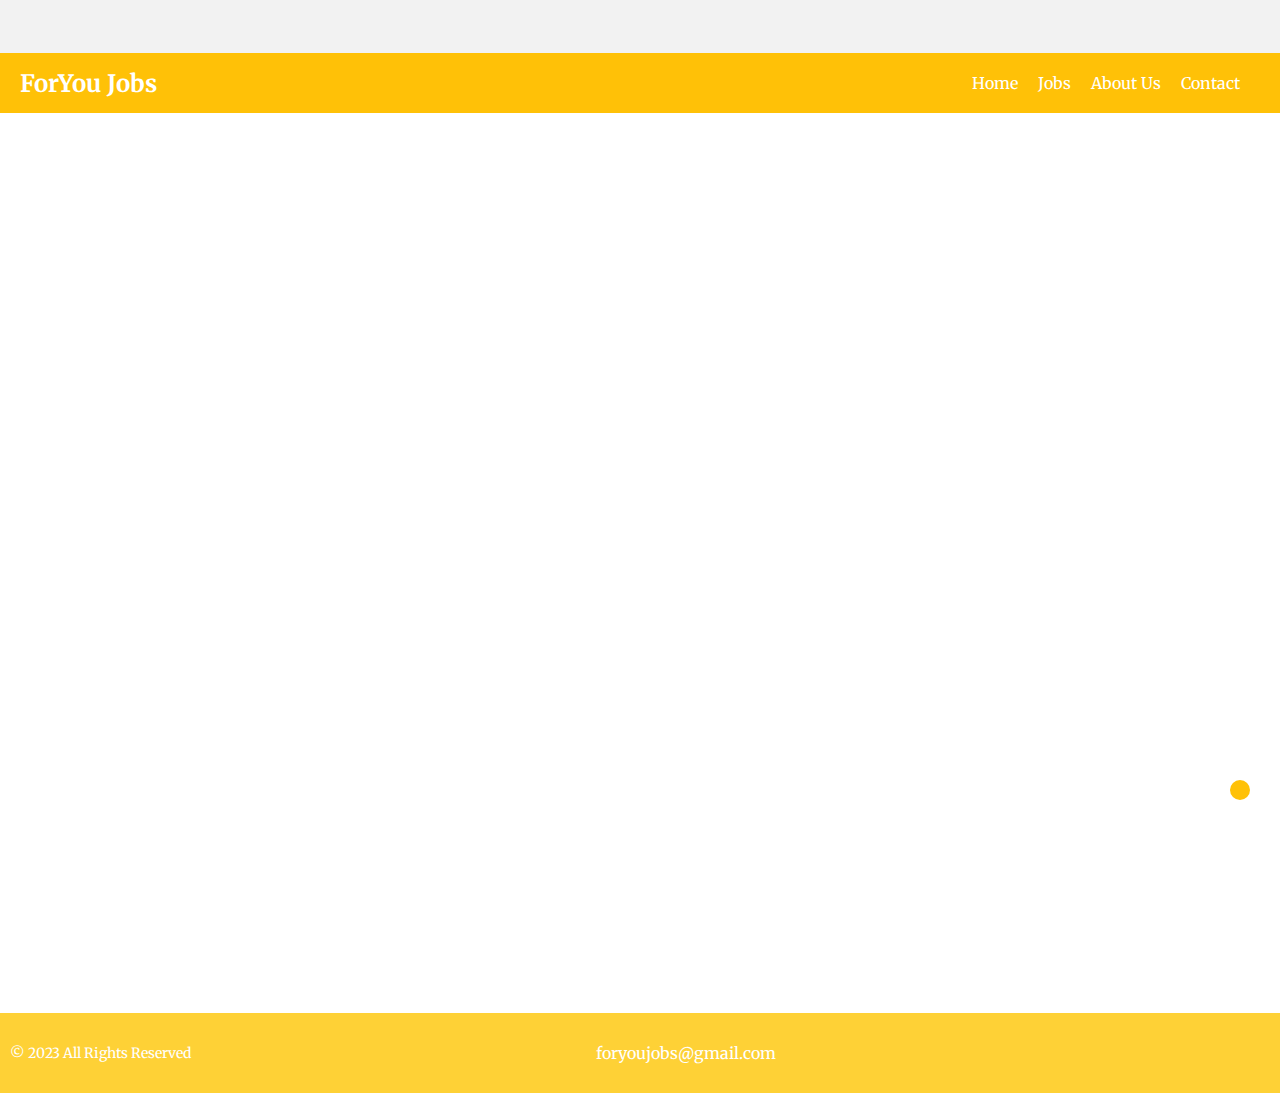
==== index.html @ 127d9716 "updated scroll bar" ====
<!DOCTYPE html>
<html lang="en">
<head>
  <link rel="preconnect" href="https://fonts.googleapis.com">
  <link rel="preconnect" href="https://fonts.gstatic.com" crossorigin>
  <link href="https://fonts.googleapis.com/css2?family=Merriweather&display=swap" rel="stylesheet">  
  <link rel="stylesheet" href="Home.css">
    <title>ForYouJobs</title>
	<meta name="viewport" content="width=device-width, initial-scale=1">
  <link rel="stylesheet" href="https://cdnjs.cloudflare.com/ajax/libs/font-awesome/6.3.0/css/all.min.css" integrity="sha512-SzlrxWUlpfuzQ+pcUCosxcglQRNAq/DZjVsC0lE40xsADsfeQoEypE+enwcOiGjk/bSuGGKHEyjSoQ1zVisanQ==" crossorigin="anonymous" referrerpolicy="no-referrer" />

</head>
<body>
  
  <div class="top-bar">
		<div>
			<span class="date" id="date"></span>
			<span class="day" id="day"></span>
		</div>
		<div class="social-media">
			<i class="fa-brands fa-whatsapp" id="whatsapp"></i>
			<i class="fab fa-twitter"></i>
			<i class="fab fa-linkedin"></i>
			<i class="fab fa-telegram"></i>
			<i class="fab fa-instagram"></i>
		</div>
	</div>



  <header>
  <nav class="navbar">
    <div class="navbar__left">
      <a href="#" class="navbar__logo">ForYou Jobs</a> 
    </div>
    <div class="navbar__right">
      <ul class="navbar__list">
        <li class="navbar__item"><a href="#">Home</a></li>
        <li class="navbar__item"><a href="#">Jobs</a></li>
        <li class="navbar__item"><a href="#">About Us</a></li>
        <li class="navbar__item"><a href="#">Contact</a></li>
      </ul>
      <button class="navbar__toggle-button" onclick="toggleMenu()">&#9776;</button>
      <!-- <span class="navbar__page-name">Home</span> -->
    </div>
  </nav>
</header>


<main>
  <!-- Main content here -->
  <!-- Lorem ipsum dolor sit amet consectetur adipisicing elit. Soluta quia beatae in sed fuga delectus vero, nemo repellat unde a, dolor, pariatur laboriosam voluptas porro veritatis non adipisci explicabo esse ex. Repellendus, odit eaque incidunt vitae, doloribus veniam molestias voluptatum ut aliquam quis quam blanditiis natus dolores. Neque fugit dicta quisquam nobis similique, inventore quae molestiae nostrum harum consequatur. Beatae ipsum optio placeat iure, ducimus ipsam aspernatur quaerat saepe quidem, cupiditate soluta ex velit. Ducimus temporibus nostrum enim vitae aperiam, corrupti unde quos deleniti dolorum fugiat, amet reprehenderit tempore magnam nam placeat! Quis qui blanditiis cupiditate enim omnis, voluptate incidunt perferendis minus quasi asperiores perspiciatis a ut magnam doloremque nulla ad mollitia? Excepturi, quidem? In veniam, ut, itaque sit modi quasi odit, aliquam reiciendis nemo earum voluptatum asperiores suscipit. Autem quasi adipisci, ducimus ipsum doloremque veritatis suscipit vel quia sequi provident optio tempore omnis ullam deleniti exercitationem cumque doloribus! Sequi maiores enim modi explicabo accusantium aperiam sint ad dignissimos quos quisquam alias rerum nemo deserunt, laboriosam libero id itaque necessitatibus sunt, quasi porro provident a reprehenderit? Nihil quis, modi nam voluptatem maxime commodi officiis cum adipisci nisi quisquam velit voluptatum! Ex, cumque? Voluptatum sit possimus nesciunt repudiandae, cumque eveniet, veritatis eligendi consectetur nemo in veniam. Id nostrum reprehenderit maiores adipisci repellat maxime alias eos, quo animi nisi ipsum recusandae aspernatur numquam ipsam distinctio consectetur, magni deleniti aperiam fugiat culpa assumenda obcaecati est dolorem! Numquam totam soluta, harum nihil, ad nobis voluptate at praesentium odit quaerat quidem aspernatur expedita quas magni distinctio doloribus a similique molestiae, adipisci tempore? Nisi itaque aliquam, modi iusto nihil velit dolores. Incidunt pariatur eius in commodi, quaerat impedit itaque repudiandae quas natus quod totam? Excepturi odio molestias ipsam eligendi voluptatum incidunt maiores et, nostrum necessitatibus, sequi, iure veniam eius eveniet placeat repudiandae officiis nesciunt. Aspernatur, ullam enim esse voluptatem porro sed doloribus iusto provident deleniti nihil dignissimos eum vero obcaecati officiis ad aliquid eveniet fuga magnam nam cum quae corrupti perspiciatis perferendis iste! Magnam vero saepe, porro aliquid, quae recusandae molestiae, minima repellat fuga odit reiciendis alias cumque optio. Eos numquam dignissimos molestiae facere cumque ducimus, facilis asperiores sequi itaque pariatur commodi quibusdam atque consectetur? Veritatis neque odio fugiat asperiores vero, obcaecati vitae eos tenetur esse hic dignissimos accusamus facilis, cupiditate incidunt deleniti aliquam, ducimus enim quod libero nemo expedita consequuntur? Vel est quia molestiae porro totam recusandae ab dolorem, sed praesentium iste dolores a fugiat quasi accusamus laborum nam necessitatibus quas delectus amet enim similique nisi ad facilis tenetur? Nam repellendus facilis, a quam optio nihil pariatur est eligendi officiis vitae soluta, labore veritatis corporis repudiandae numquam perferendis aliquam facere quas delectus! Doloribus perferendis labore ex necessitatibus, obcaecati iste sapiente quisquam praesentium laboriosam, cum maxime enim architecto repellat eligendi delectus libero atque dolor et quidem quae fuga velit! Officiis, delectus rem maiores ipsam ea pariatur perspiciatis explicabo. Aperiam, ipsa nesciunt quas tenetur soluta velit blanditiis neque et explicabo, corporis accusantium quibusdam quia sint. Ut explicabo officia asperiores. Non rem dolore laudantium laborum earum, eius officia unde facere veniam illo vel perspiciatis est delectus quia laboriosam repellendus impedit exercitationem, asperiores commodi corporis ullam nulla? Quos officiis explicabo dignissimos, beatae aliquam deserunt fugit quae provident fuga numquam a repellat totam tempora nostrum cupiditate expedita ut, delectus distinctio incidunt, ducimus in sapiente necessitatibus. Modi vitae soluta at? Culpa dolore sapiente dolores quis itaque fugiat quasi dolorem aliquam inventore perferendis qui, facilis velit maxime eligendi quod blanditiis minima repellendus mollitia voluptates accusantium similique. Quod dolores molestiae nulla enim ipsam exercitationem, eos vitae. Nulla, porro. Temporibus repellat distinctio facilis, architecto dolore consequuntur velit animi, blanditiis amet aliquam, in praesentium placeat quis reiciendis dolor? Odit quo optio nemo ipsa tempora reiciendis blanditiis quasi neque alias? Ratione doloremque quidem enim magni est iste praesentium animi aliquid, ipsa rem vitae optio illo nobis molestiae aut iure? Sunt maxime, ipsum repudiandae accusantium optio labore mollitia necessitatibus. Recusandae, quos neque at architecto nihil excepturi veniam libero tempore quia non ea vitae. Aut quos voluptas suscipit magnam? Totam, harum possimus! Necessitatibus, quibusdam! Dignissimos incidunt minus, qui voluptatibus dolorum aliquid quia eos voluptates, debitis facilis, possimus exercitationem blanditiis libero fuga totam velit autem dicta omnis molestiae mollitia aspernatur accusamus commodi officiis! Officiis ipsa, facilis reprehenderit quis, voluptate dolore nisi autem aspernatur, vero necessitatibus ad praesentium ipsam mollitia placeat nulla impedit. Provident non nemo facere odit architecto maxime ea, quam quibusdam! Amet laborum deleniti similique numquam. Totam, repellat? Esse deleniti sit laboriosam? Doloribus at nulla a quos, rerum nostrum debitis quae asperiores labore vitae esse! Rerum inventore soluta dicta neque, incidunt, corporis, voluptatibus sint repellat hic maxime mollitia temporibus? Sapiente porro perferendis esse. Laboriosam voluptas id deserunt dignissimos nam voluptate architecto magni, suscipit eaque veniam neque alias numquam explicabo earum totam rem similique distinctio sed. Est, nemo ut. Natus, quia illum ex assumenda quibusdam ipsa soluta, consequatur cum temporibus similique quam. Possimus rerum ab doloremque! Quo quod reprehenderit ullam doloremque eius quibusdam, assumenda eaque nobis quis. Nulla tempora totam ut adipisci iste voluptate excepturi, dicta pariatur quia reiciendis eos officiis magnam maxime deserunt impedit qui illo autem sequi eligendi modi odit porro accusantium eum. Vero, animi laudantium ea quos optio nemo earum nulla excepturi, laborum sapiente nam amet repellendus accusantium deleniti blanditiis! Repellendus dolorem error incidunt ad, aliquid et in fugit obcaecati reiciendis repudiandae harum sit ea beatae dolorum sequi, dicta quae vero ratione recusandae deserunt tenetur quibusdam commodi porro id. Odio earum corrupti labore? Quia, non deleniti veritatis totam aspernatur sequi minus enim! Odit sapiente et aliquam quas, ullam porro eaque corrupti necessitatibus quibusdam fugit quisquam modi repellat. Ea obcaecati mollitia quod sequi asperiores harum sunt, ullam ducimus voluptatibus ut, voluptates nisi ratione fuga quisquam quia beatae, maiores laborum quam assumenda! Esse recusandae temporibus, velit sapiente in, suscipit optio voluptatibus praesentium reprehenderit quis aperiam veniam nemo? Dolorem, harum quidem saepe assumenda veritatis nihil soluta repudiandae eligendi porro excepturi enim? Nisi dolorem itaque accusantium tenetur? Sint dolorem facere perspiciatis possimus doloremque hic consequuntur, quaerat enim ea, voluptate repellendus at necessitatibus animi eligendi perferendis, iste quibusdam ipsa adipisci praesentium. -->
</main>

<button onclick="scrollToTop()" id="topBtn">
  <i class="fas fa-arrow-up"></i>
</button>

<!-- <div class="social-media-icons">
  <ul>
    <li><a class="whatsapp" href="#"><i class="fa-brands fa-whatsapp"></i></a></li>
    <li><a class="telegram" href="#"><i class="fa-brands fa-telegram"></i></a></li>
    <li><a class="twitter" href="#"><i class="fab fa-twitter"></i></a></li>
    <li><a class="instagram" href="#"><i class="fab fa-instagram"></i></a></li>
    <li><a class="linkedin" href="#"><i class="fab fa-linkedin"></i></a></li>
  </ul>
</div> -->
<!-- for sharing  -->
<div class="social-media-list">
  <ul>
    <li><a href="https://www.facebook.com/sharer/sharer.php?u=[url]" target="_blank"><i class="fab fa-facebook-f"></i></a></li>
    <li><a href="https://twitter.com/intent/tweet?url=[url]&text=[title]" target="_blank"><i class="fab fa-twitter"></i></a></li>
    <li><a href="https://www.linkedin.com/shareArticle?mini=true&url=[url]&title=[title]&summary=[summary]&source=[source]" target="_blank"><i class="fab fa-linkedin-in"></i></a></li>
    <li><a href="https://wa.me/?text=[url]" target="_blank"><i class="fab fa-whatsapp"></i></a></li>
    <li><a href="https://wa.me/?text=[url]" target="_blank"><i class="fa-solid fa-share-nodes"></i></a></li>
  </ul>
</div>



<footer>
    <div class="footer-content">
      <div class="copy">
        <p>&copy; 2023 All Rights Reserved</p>
      </div>
      <div class="contact-info">
        <p><i class="fas fa-envelope"></i> foryoujobs@gmail.com</p>
      </div>

      <div class="social-icons">
        <a href="#"><i class="fab fa-twitter"></i></a>
        <a href="#"><i class="fab fa-instagram"></i></a>
        <a href="#"><i class="fab fa-linkedin-in"></i></a>
        <a href="#"><i class="fab fa-telegram"></i></a>
        <a href="#"><i class="fa-brands fa-whatsapp"></i>
        </i></a>
      </div>

      
    </div>
</footer>
  
  <script src="home.js"></script>
</body>
</html>
---- Home.css ----
*{
    padding: 0px;
    margin: 0px;
}
body{
  font-family: 'Merriweather', serif;
}
/* Style for the top bar */
.top-bar {
  display: flex;
  justify-content: space-between;
  align-items: center;
  background-color: #f2f2f2;
  padding: 15px;
  box-shadow: 0 2px 5px rgba(0,0,0,.1);
}

.social-media i {
  margin-right: 10px;
  font-size: 18px;
  color: #333;
  transition: color 0.2s;
}

.social-media i:hover {
  color: #0077b5;
  cursor: pointer;
}

#whatsapp:hover{
  color: #128C7E;
}
@media (max-width: 768px) {
  .top-bar {
    flex-direction: column;
    padding: 10px;
  }
  .social-media {
    margin-top: 10px;
  }
}

.date {
  font-size: 12px;
  /* font-weight: bold; */
}

.day {
  font-size: 12px;
  margin-left: 5px;
}

.week {
  font-size: 12px;
  margin-left: 5px;
  color: #666;
}

@media (max-width: 576px) {
  .date {
    font-size: 15px;
  }
  .day {
    font-size: 14px;
  }
  .week {
    font-size: 12px;
  }
}

/* Navigation Bar */
header{
  position: sticky;
  top: 0px;
  /* width: 100%; */
}
.navbar {
  display: flex;
  justify-content: space-between;
  align-items: center;
  background-color: #FFC107;
  color: #fff;
  height: 60px;
  padding: 0 20px;
}

.navbar__left {
  display: flex;
  align-items: center;
}

.navbar__logo {
  font-size: 24px;
  font-weight: bold;
  color: #fff;
  text-decoration: none;
  margin-right: 20px;
}

.navbar__list {
  display: flex;
  list-style: none;
  margin: 0;
  padding: 0;
}

.navbar__item {
  margin-right: 20px;
}

.navbar__item a {
  color: #fff;
  text-decoration: none;
  transition: border-bottom 0.3s ease-in-out;
  border-bottom: 2px solid transparent;
}

.navbar__item a:hover {
  border-bottom: 2px solid #fff;
}

.navbar__right {
  display: flex;
  align-items: center;
}

.navbar__page-name {
  font-size: 20px;
  font-weight: bold;
  margin-right: 20px;
}

.navbar__toggle-button {
  color: #fff;
  display: none;
  background-color: transparent;
  border: none;
  cursor: pointer;
  padding: 0;
  margin: 0;
}

.navbar__toggle-icon {
  display: block;
  width: 25px;
  height: 3px;
  background-color: #fff;
  margin: 5px 0;
  transition: transform 0.2s ease-in-out;
}

@media only screen and (max-width: 768px) {
  .navbar__left {
    /* width: 100%; */
  }

  .navbar__list {
    display: none;
    flex-direction: column;
    position: absolute;
    top: 60px;
    left: 0;
    background-color: #222;
    /* width: 100%; */
    padding: 20px;
    z-index: 1;
  }

  .navbar__item {
    margin-bottom: 10px;
  }

  .navbar__toggle-button {
    display: block;
  }

  .navbar__toggle-icon:first-child {
    transform: translateY(8px) rotate(45deg);
  }

  .navbar__toggle-icon:nth-child(2) {
    opacity: 0;
  }

  .navbar__toggle-icon:last-child {
    transform: translateY(-8px) rotate(-45deg);
  }

  .navbar__list.active {
    display: flex;
  }
}

@media only screen and (min-width: 768px) {
  .navbar__list {
    display: flex;
  }

  .navbar__toggle-button {
    display: none;
  }

  .navbar__item:hover a {
    border-bottom: 2px solid #fff;
  }
}
@media only screen and (max-width: 768px) {
  .navbar__list.active {
    display: flex;
  }
}



/* Footer styles */
footer {
  background-color: #FED136;
  color: #fff;
  padding: 20px 0;
  position: relative;
  bottom: 0;
  /* width: 100%; */
}

.footer-content {
  display: flex;
  flex-wrap: wrap;
  justify-content: space-between;
  align-items: center;
}

.social-icons {
  display: flex;
  align-items: center;
  margin-right: 20px;
}

.social-icons a {
  color: #fff;
  margin-right: 20px;
  font-size: 20px;
}

.contact-info {
  display: flex;
  align-items: center;
  margin: 10px;
}

.contact-info p {
  margin-left: 10px;
}

.copy {
  text-align: center;
  margin-top: 10px;
  margin: 10px;
}

.copy p {
  font-size: 14px;
  margin: 0;
}

/* Responsive styles */
@media screen and (max-width: 768px) {
  footer {
    padding: 20px;
  }
  
  .footer-content {
    flex-direction: column;
    text-align: center;
  }
  
  .social-icons {
    margin-bottom: 10px;
    margin: 10px;
  }
}

main{
  height: 100vh;
}

#topBtn {
  position: fixed;
  bottom: 100px;
  right: 30px;
  z-index: 99;
  font-size: 18px;
  border: none;
  outline: none;
  background-color: #FFC107;
  color: white;
  cursor: pointer;
  padding: 10px;
  border-radius: 50%;
}

#topBtn:hover {
  background-color: #555;
}


.social-media-icons {
  position: fixed;
  left: 0;
  top: 50%;
  transform: translateY(-50%);
  list-style: none;
  margin: 0;
  padding: 0;
}

.social-media-icons li {
  margin-bottom: 10px;
}

.social-media-icons li a {
  display: block;
  width: 40px;
  height: 40px;
  line-height: 40px;
  text-align: center;
  color: #fff;
  background-color: #00000081;
  border-radius: 10%;
  transition: background-color 0.3s ease;
}

.social-media-icons li a:hover {
  background-color: #FFC107;
}

.social-media-icons li a:hover.whatsapp {
  background-color: #25D366;
  transform: scale(1.5);
}

.social-media-icons li a:hover.twitter {
  background-color: #1DA1F2;
  transform: scale(1.5);

}

.social-media-icons li a:hover.instagram {
  background-color: #E1306C;
  transform: scale(1.5);

}

.social-media-icons li a:hover.linkedin {
  background-color: #0077B5;
  transform: scale(1.5);

}

.social-media-icons li a:hover.youtube {
  background-color: #FF0000;
}

.social-media-icons li a:hover.telegram {
  background-color: #0088cc;
  transform: scale(1.5);

}

.social-media-list {
  position: fixed;
  left: 0;
  top: 50%;
  transform: translateY(-50%);
  z-index: 9999;
}

.social-media-list ul {
  list-style: none;
  margin: 0;
  padding: 0;
}

.social-media-list li {
  margin-bottom: 10px;
}

.social-media-list a {
  display: block;
  width: 40px;
  height: 40px;
  border-radius: 50%;
  text-align: center;
  line-height: 40px;
  transition: background-color 0.3s ease-in-out;
}

.social-media-list a:hover {
  background-color: #ccc;
}

.social-media-list .fa-facebook-f {
  color: #3b5998;
}

.social-media-list .fa-twitter {
  color: #1da1f2;
}

.social-media-list .fa-linkedin-in {
  color: #0077b5;
}

.social-media-list .fa-whatsapp {
  color: #25d366;
}

/* scroll bar */

::-webkit-scrollbar {
  width: 5px;
  background-color: #fff;
}

/* Change the color of the scrollbar thumb */
::-webkit-scrollbar-thumb {
  background-color: #091e49;
}
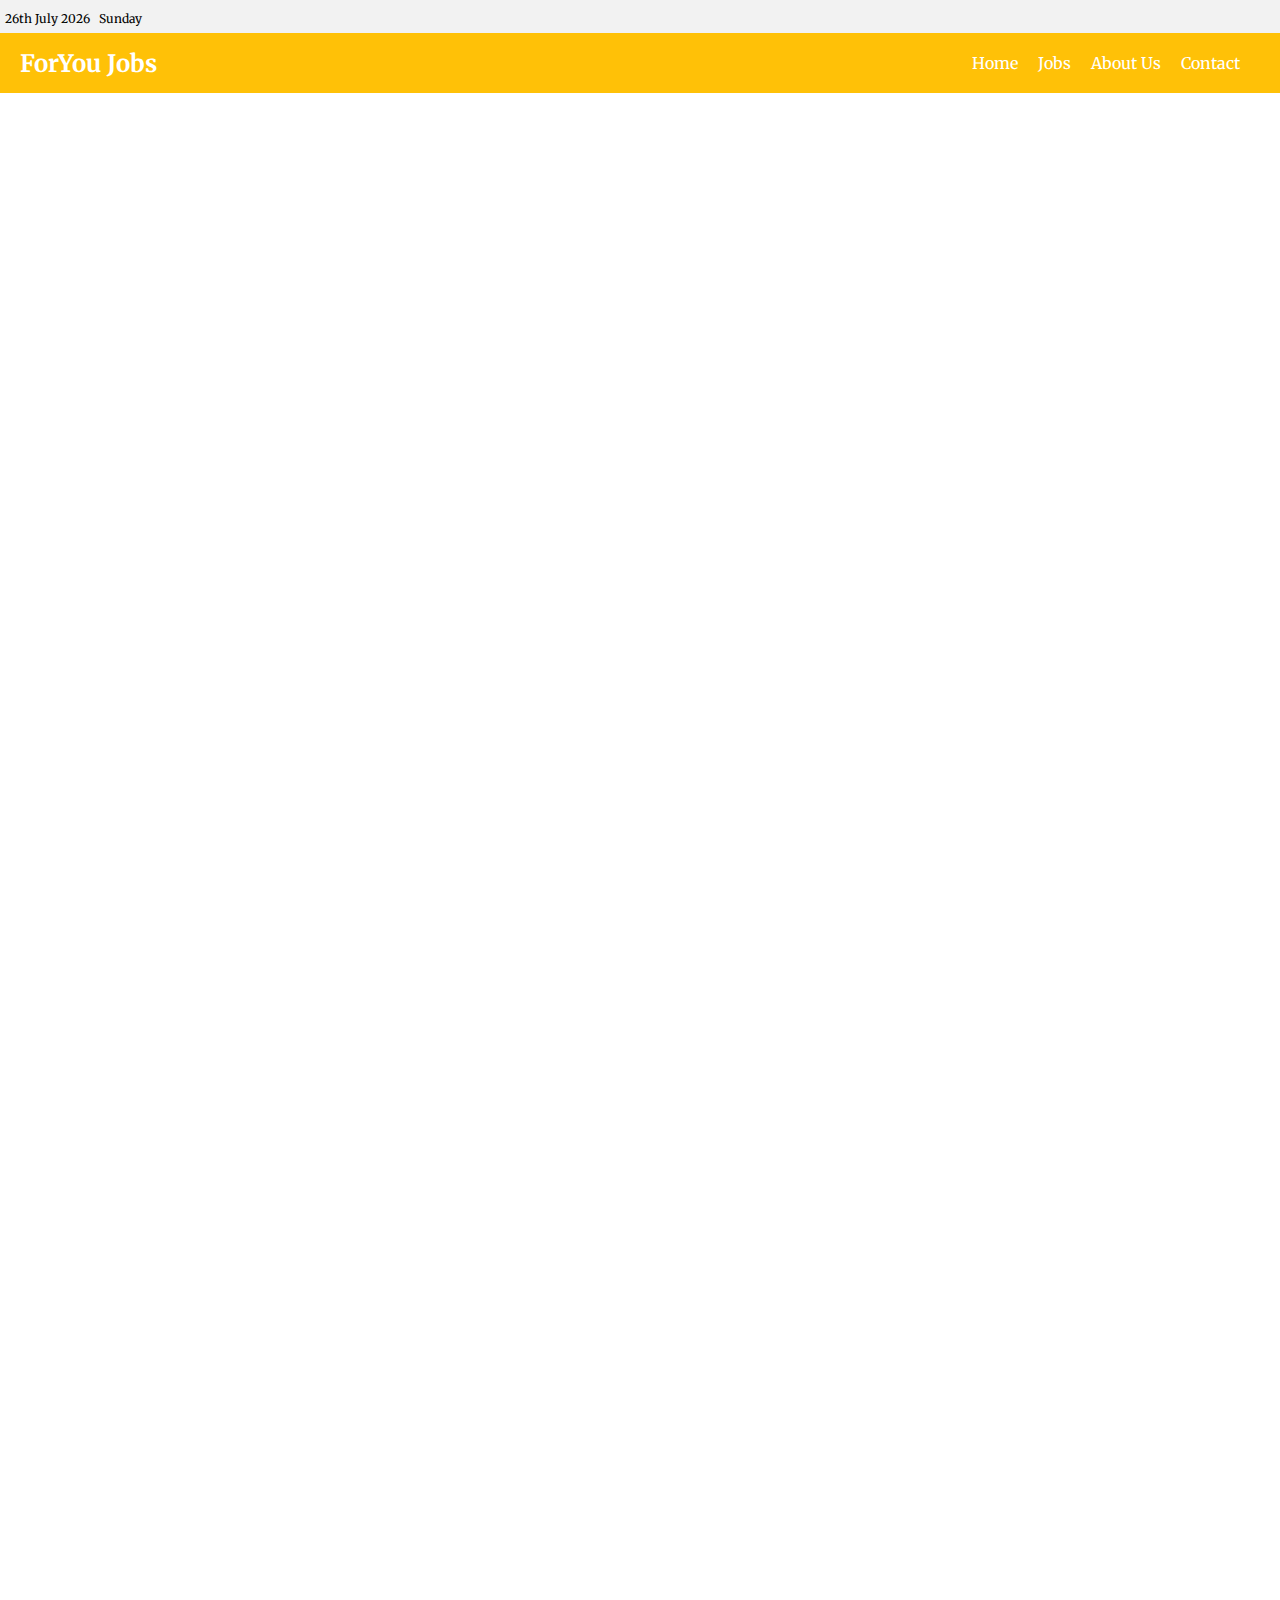
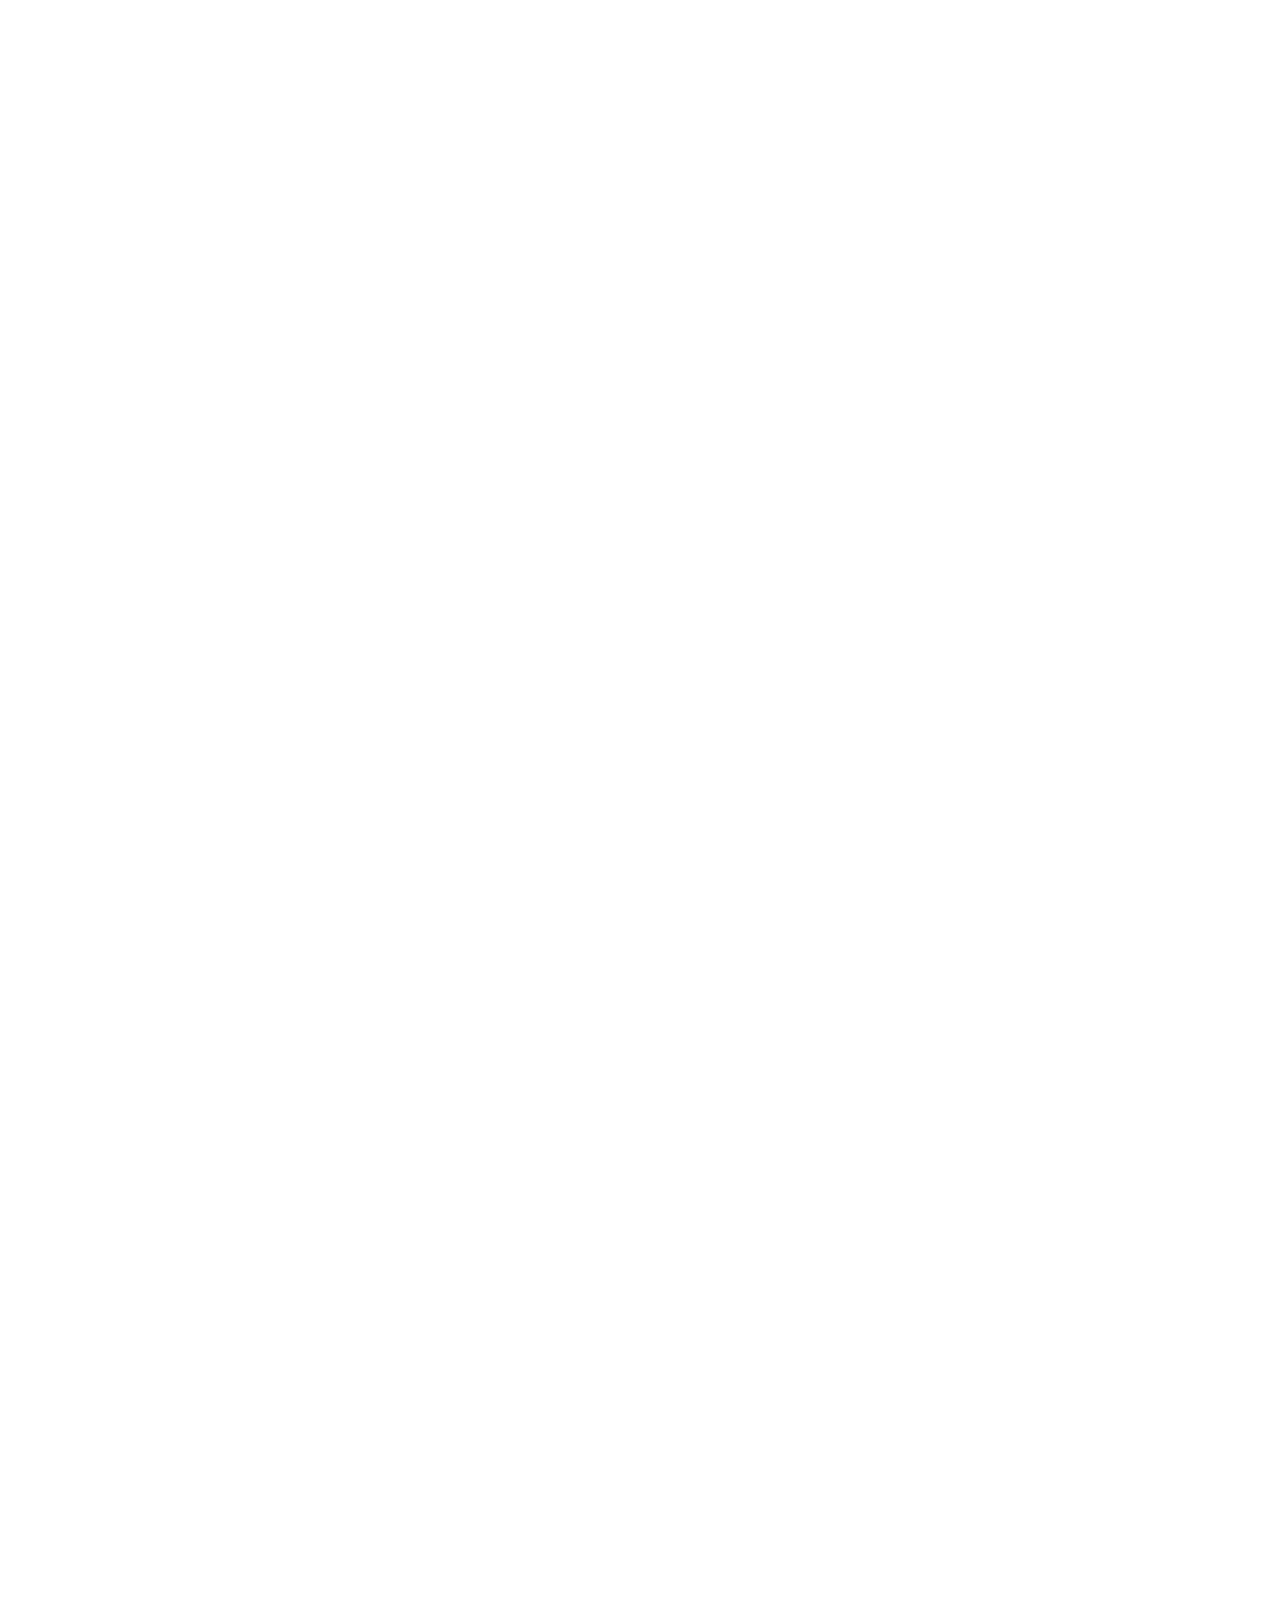
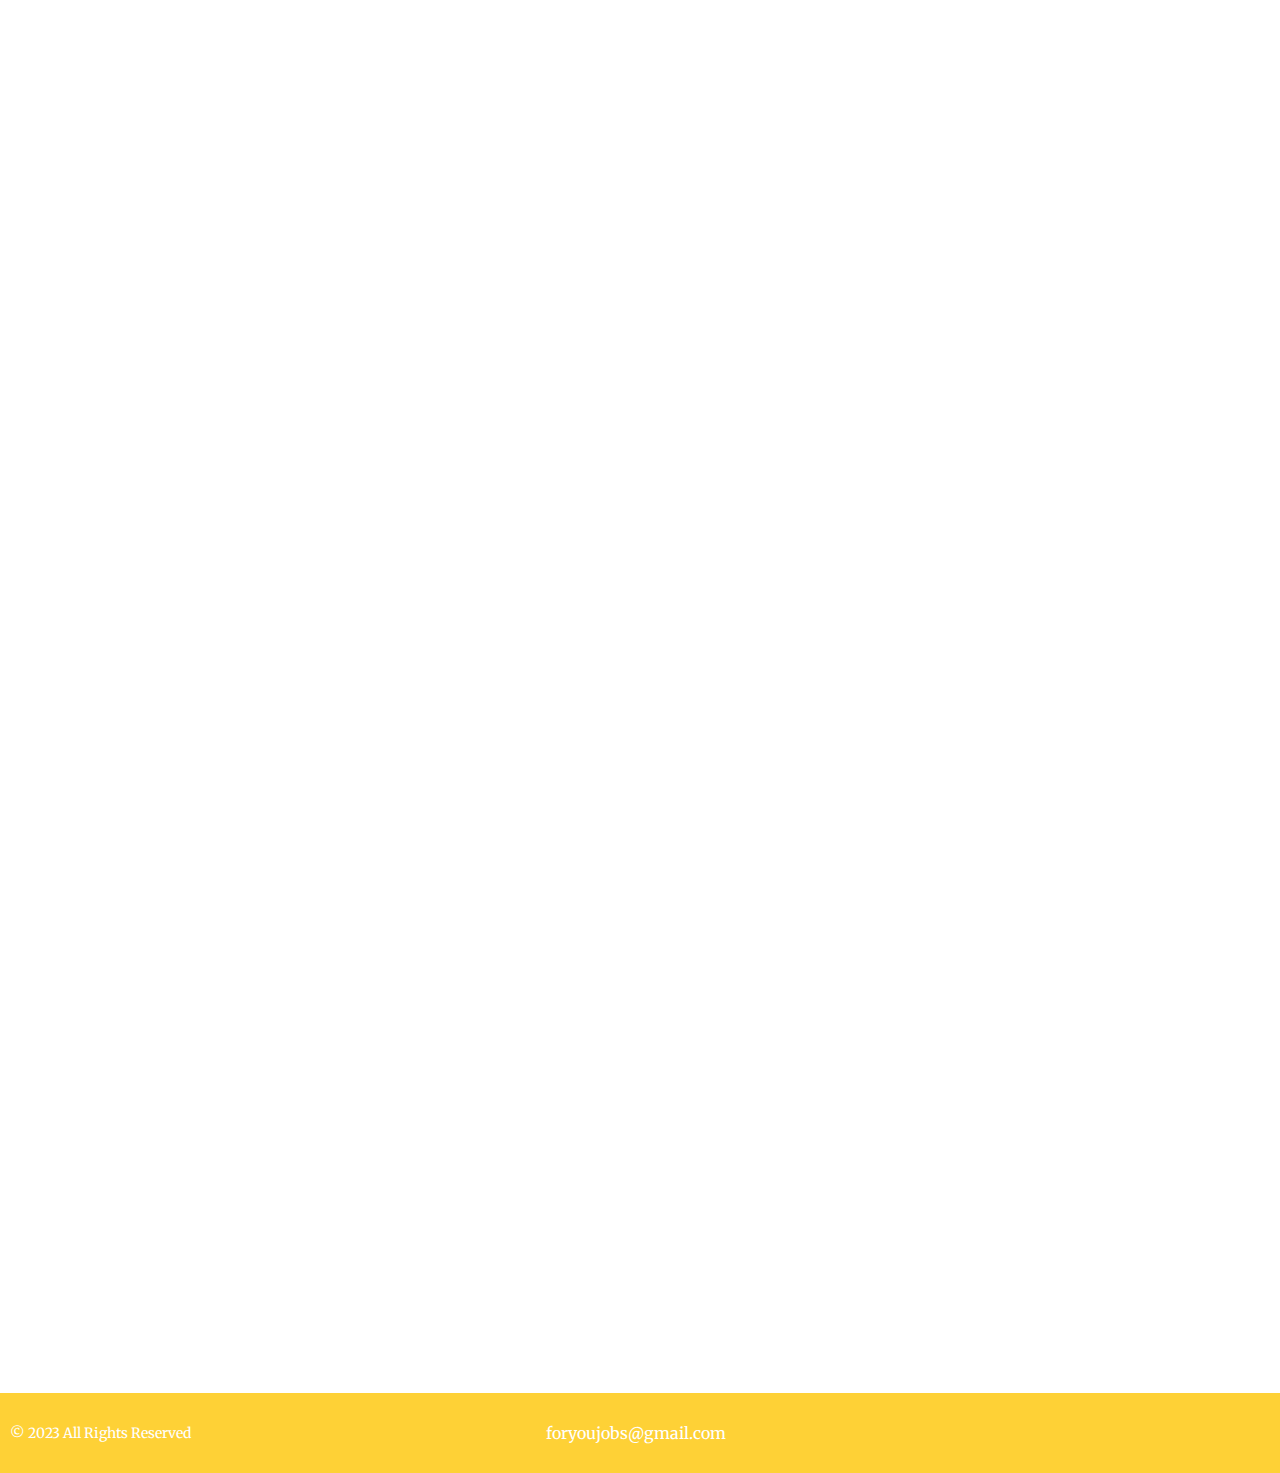
==== commit ea3fcb8f: "top button updated" ====
--- a/index.html
+++ b/index.html
@@ -8,7 +8,9 @@
     <title>ForYouJobs</title>
 	<meta name="viewport" content="width=device-width, initial-scale=1">
   <link rel="stylesheet" href="https://cdnjs.cloudflare.com/ajax/libs/font-awesome/6.3.0/css/all.min.css" integrity="sha512-SzlrxWUlpfuzQ+pcUCosxcglQRNAq/DZjVsC0lE40xsADsfeQoEypE+enwcOiGjk/bSuGGKHEyjSoQ1zVisanQ==" crossorigin="anonymous" referrerpolicy="no-referrer" />
-
+  <style>
+    
+  </style>
 </head>
 <body>
   
@@ -18,11 +20,11 @@
 			<span class="day" id="day"></span>
 		</div>
 		<div class="social-media">
-			<i class="fa-brands fa-whatsapp" id="whatsapp"></i>
-			<i class="fab fa-twitter"></i>
-			<i class="fab fa-linkedin"></i>
-			<i class="fab fa-telegram"></i>
-			<i class="fab fa-instagram"></i>
+			<a href="#" class="whatsapp"><i  class="fa-brands fa-whatsapp" ></i></a>
+			<a href="#" class="twitter"><i  class="fab fa-twitter"></i></a>
+			<a href="#" class="linkedin"><i  class="fab fa-linkedin"></i></a>
+			<a href="#" class="telegram"><i  class="fab fa-telegram"></i></a>
+			<a href="#" class="instagram"><i  class="fab fa-instagram"></i></a>
 		</div>
 	</div>
 
@@ -52,9 +54,10 @@
   <!-- Lorem ipsum dolor sit amet consectetur adipisicing elit. Soluta quia beatae in sed fuga delectus vero, nemo repellat unde a, dolor, pariatur laboriosam voluptas porro veritatis non adipisci explicabo esse ex. Repellendus, odit eaque incidunt vitae, doloribus veniam molestias voluptatum ut aliquam quis quam blanditiis natus dolores. Neque fugit dicta quisquam nobis similique, inventore quae molestiae nostrum harum consequatur. Beatae ipsum optio placeat iure, ducimus ipsam aspernatur quaerat saepe quidem, cupiditate soluta ex velit. Ducimus temporibus nostrum enim vitae aperiam, corrupti unde quos deleniti dolorum fugiat, amet reprehenderit tempore magnam nam placeat! Quis qui blanditiis cupiditate enim omnis, voluptate incidunt perferendis minus quasi asperiores perspiciatis a ut magnam doloremque nulla ad mollitia? Excepturi, quidem? In veniam, ut, itaque sit modi quasi odit, aliquam reiciendis nemo earum voluptatum asperiores suscipit. Autem quasi adipisci, ducimus ipsum doloremque veritatis suscipit vel quia sequi provident optio tempore omnis ullam deleniti exercitationem cumque doloribus! Sequi maiores enim modi explicabo accusantium aperiam sint ad dignissimos quos quisquam alias rerum nemo deserunt, laboriosam libero id itaque necessitatibus sunt, quasi porro provident a reprehenderit? Nihil quis, modi nam voluptatem maxime commodi officiis cum adipisci nisi quisquam velit voluptatum! Ex, cumque? Voluptatum sit possimus nesciunt repudiandae, cumque eveniet, veritatis eligendi consectetur nemo in veniam. Id nostrum reprehenderit maiores adipisci repellat maxime alias eos, quo animi nisi ipsum recusandae aspernatur numquam ipsam distinctio consectetur, magni deleniti aperiam fugiat culpa assumenda obcaecati est dolorem! Numquam totam soluta, harum nihil, ad nobis voluptate at praesentium odit quaerat quidem aspernatur expedita quas magni distinctio doloribus a similique molestiae, adipisci tempore? Nisi itaque aliquam, modi iusto nihil velit dolores. Incidunt pariatur eius in commodi, quaerat impedit itaque repudiandae quas natus quod totam? Excepturi odio molestias ipsam eligendi voluptatum incidunt maiores et, nostrum necessitatibus, sequi, iure veniam eius eveniet placeat repudiandae officiis nesciunt. Aspernatur, ullam enim esse voluptatem porro sed doloribus iusto provident deleniti nihil dignissimos eum vero obcaecati officiis ad aliquid eveniet fuga magnam nam cum quae corrupti perspiciatis perferendis iste! Magnam vero saepe, porro aliquid, quae recusandae molestiae, minima repellat fuga odit reiciendis alias cumque optio. Eos numquam dignissimos molestiae facere cumque ducimus, facilis asperiores sequi itaque pariatur commodi quibusdam atque consectetur? Veritatis neque odio fugiat asperiores vero, obcaecati vitae eos tenetur esse hic dignissimos accusamus facilis, cupiditate incidunt deleniti aliquam, ducimus enim quod libero nemo expedita consequuntur? Vel est quia molestiae porro totam recusandae ab dolorem, sed praesentium iste dolores a fugiat quasi accusamus laborum nam necessitatibus quas delectus amet enim similique nisi ad facilis tenetur? Nam repellendus facilis, a quam optio nihil pariatur est eligendi officiis vitae soluta, labore veritatis corporis repudiandae numquam perferendis aliquam facere quas delectus! Doloribus perferendis labore ex necessitatibus, obcaecati iste sapiente quisquam praesentium laboriosam, cum maxime enim architecto repellat eligendi delectus libero atque dolor et quidem quae fuga velit! Officiis, delectus rem maiores ipsam ea pariatur perspiciatis explicabo. Aperiam, ipsa nesciunt quas tenetur soluta velit blanditiis neque et explicabo, corporis accusantium quibusdam quia sint. Ut explicabo officia asperiores. Non rem dolore laudantium laborum earum, eius officia unde facere veniam illo vel perspiciatis est delectus quia laboriosam repellendus impedit exercitationem, asperiores commodi corporis ullam nulla? Quos officiis explicabo dignissimos, beatae aliquam deserunt fugit quae provident fuga numquam a repellat totam tempora nostrum cupiditate expedita ut, delectus distinctio incidunt, ducimus in sapiente necessitatibus. Modi vitae soluta at? Culpa dolore sapiente dolores quis itaque fugiat quasi dolorem aliquam inventore perferendis qui, facilis velit maxime eligendi quod blanditiis minima repellendus mollitia voluptates accusantium similique. Quod dolores molestiae nulla enim ipsam exercitationem, eos vitae. Nulla, porro. Temporibus repellat distinctio facilis, architecto dolore consequuntur velit animi, blanditiis amet aliquam, in praesentium placeat quis reiciendis dolor? Odit quo optio nemo ipsa tempora reiciendis blanditiis quasi neque alias? Ratione doloremque quidem enim magni est iste praesentium animi aliquid, ipsa rem vitae optio illo nobis molestiae aut iure? Sunt maxime, ipsum repudiandae accusantium optio labore mollitia necessitatibus. Recusandae, quos neque at architecto nihil excepturi veniam libero tempore quia non ea vitae. Aut quos voluptas suscipit magnam? Totam, harum possimus! Necessitatibus, quibusdam! Dignissimos incidunt minus, qui voluptatibus dolorum aliquid quia eos voluptates, debitis facilis, possimus exercitationem blanditiis libero fuga totam velit autem dicta omnis molestiae mollitia aspernatur accusamus commodi officiis! Officiis ipsa, facilis reprehenderit quis, voluptate dolore nisi autem aspernatur, vero necessitatibus ad praesentium ipsam mollitia placeat nulla impedit. Provident non nemo facere odit architecto maxime ea, quam quibusdam! Amet laborum deleniti similique numquam. Totam, repellat? Esse deleniti sit laboriosam? Doloribus at nulla a quos, rerum nostrum debitis quae asperiores labore vitae esse! Rerum inventore soluta dicta neque, incidunt, corporis, voluptatibus sint repellat hic maxime mollitia temporibus? Sapiente porro perferendis esse. Laboriosam voluptas id deserunt dignissimos nam voluptate architecto magni, suscipit eaque veniam neque alias numquam explicabo earum totam rem similique distinctio sed. Est, nemo ut. Natus, quia illum ex assumenda quibusdam ipsa soluta, consequatur cum temporibus similique quam. Possimus rerum ab doloremque! Quo quod reprehenderit ullam doloremque eius quibusdam, assumenda eaque nobis quis. Nulla tempora totam ut adipisci iste voluptate excepturi, dicta pariatur quia reiciendis eos officiis magnam maxime deserunt impedit qui illo autem sequi eligendi modi odit porro accusantium eum. Vero, animi laudantium ea quos optio nemo earum nulla excepturi, laborum sapiente nam amet repellendus accusantium deleniti blanditiis! Repellendus dolorem error incidunt ad, aliquid et in fugit obcaecati reiciendis repudiandae harum sit ea beatae dolorum sequi, dicta quae vero ratione recusandae deserunt tenetur quibusdam commodi porro id. Odio earum corrupti labore? Quia, non deleniti veritatis totam aspernatur sequi minus enim! Odit sapiente et aliquam quas, ullam porro eaque corrupti necessitatibus quibusdam fugit quisquam modi repellat. Ea obcaecati mollitia quod sequi asperiores harum sunt, ullam ducimus voluptatibus ut, voluptates nisi ratione fuga quisquam quia beatae, maiores laborum quam assumenda! Esse recusandae temporibus, velit sapiente in, suscipit optio voluptatibus praesentium reprehenderit quis aperiam veniam nemo? Dolorem, harum quidem saepe assumenda veritatis nihil soluta repudiandae eligendi porro excepturi enim? Nisi dolorem itaque accusantium tenetur? Sint dolorem facere perspiciatis possimus doloremque hic consequuntur, quaerat enim ea, voluptate repellendus at necessitatibus animi eligendi perferendis, iste quibusdam ipsa adipisci praesentium. -->
 </main>
 
-<button onclick="scrollToTop()" id="topBtn">
+<button onclick="scrollToTop()" id="topBtn" style="display: none;">
   <i class="fas fa-arrow-up"></i>
 </button>
+
 
 <!-- <div class="social-media-icons">
   <ul>
@@ -71,7 +74,7 @@
     <li><a href="https://www.facebook.com/sharer/sharer.php?u=[url]" target="_blank"><i class="fab fa-facebook-f"></i></a></li>
     <li><a href="https://twitter.com/intent/tweet?url=[url]&text=[title]" target="_blank"><i class="fab fa-twitter"></i></a></li>
     <li><a href="https://www.linkedin.com/shareArticle?mini=true&url=[url]&title=[title]&summary=[summary]&source=[source]" target="_blank"><i class="fab fa-linkedin-in"></i></a></li>
-    <li><a href="https://wa.me/?text=[url]" target="_blank"><i class="fab fa-whatsapp"></i></a></li>
+    <li><a href="https://wa.me/?text=https://fresherjobinfo.in/" target="_blank"><i class="fab fa-whatsapp"></i></a></li>
     <li><a href="https://wa.me/?text=[url]" target="_blank"><i class="fa-solid fa-share-nodes"></i></a></li>
   </ul>
 </div>
@@ -88,12 +91,11 @@
       </div>
 
       <div class="social-icons">
-        <a href="#"><i class="fab fa-twitter"></i></a>
-        <a href="#"><i class="fab fa-instagram"></i></a>
-        <a href="#"><i class="fab fa-linkedin-in"></i></a>
-        <a href="#"><i class="fab fa-telegram"></i></a>
-        <a href="#"><i class="fa-brands fa-whatsapp"></i>
-        </i></a>
+        <a href="#" class="twitter"><i class="fab fa-twitter"></i></a>
+        <a href="#" class="instagram"><i class="fab fa-instagram"></i></a>
+        <a href="#" class="linkedin"><i class="fab fa-linkedin-in"></i></a>
+        <a href="#" class="telegram"><i class="fab fa-telegram"></i></a>
+        <a href="#" class="whatsapp"><i class="fa-brands fa-whatsapp"></i></i></a>
       </div>
 
       
--- a/Home.css
+++ b/Home.css
@@ -11,25 +11,43 @@
   justify-content: space-between;
   align-items: center;
   background-color: #f2f2f2;
-  padding: 15px;
+  padding: 5px;
   box-shadow: 0 2px 5px rgba(0,0,0,.1);
 }
 
-.social-media i {
+.social-media a {
   margin-right: 10px;
   font-size: 18px;
   color: #333;
   transition: color 0.2s;
 }
 
-.social-media i:hover {
+.social-media a:hover {
+  cursor: pointer;
+  
+}
+
+.social-media a:hover.whatsapp i{
+  color: #25D366;
+  transform: scale(1.1);
+}
+.social-media a:hover.twitter i{
+  color: #55acee;
+  transform: scale(1.1);
+}
+.social-media a:hover.linkedin i{
   color: #0077b5;
-  cursor: pointer;
-}
-
-#whatsapp:hover{
-  color: #128C7E;
-}
+  transform: scale(1.1);
+}
+.social-media a:hover.telegram i{
+  color: #00405d;
+  transform: scale(1.1);
+}
+.social-media a:hover.instagram i{
+  color: #E1306C;
+  transform: scale(1.1);
+}
+
 @media (max-width: 768px) {
   .top-bar {
     flex-direction: column;
@@ -150,9 +168,9 @@
 }
 
 @media only screen and (max-width: 768px) {
-  .navbar__left {
-    /* width: 100%; */
-  }
+  /* .navbar__left {
+    width: 100%;
+  } */
 
   .navbar__list {
     display: none;
@@ -236,17 +254,47 @@
 }
 
 .social-icons a {
-  color: #fff;
-  margin-right: 20px;
+  line-height: 40px;
+  text-align: center;
+  color: #fff;
+  /* margin-right: 20px; */
   font-size: 20px;
-}
+  width: 40px;
+  height: 40px;
+  border-radius: 50%;
+  background-color: transparent;
+  transition: background-color 0.3s ease;
+}
+
+.social-icons a:hover.whatsapp{
+  background-color: #25D366;
+  transform: scale(1.1);
+}
+.social-icons a:hover.twitter{
+  background-color: #1DA1F2;
+  transform: scale(1.1);
+}
+.social-icons a:hover.instagram{
+  background-color: #E1306C;
+  transform: scale(1.1);
+}
+.social-icons a:hover.linkedin{
+  background-color: #0077B5;
+  transform: scale(1.1);
+
+}
+.social-icons a:hover.telegram{
+  background-color: #00405d;
+  transform: scale(1.1);
+
+}
+
 
 .contact-info {
   display: flex;
   align-items: center;
   margin: 10px;
 }
-
 .contact-info p {
   margin-left: 10px;
 }
@@ -280,7 +328,7 @@
 }
 
 main{
-  height: 100vh;
+  height: 500vh;
 }
 
 #topBtn {
@@ -302,10 +350,10 @@
   background-color: #555;
 }
 
-
+/* 
 .social-media-icons {
   position: fixed;
-  left: 0;
+  Left: 0;
   top: 50%;
   transform: translateY(-50%);
   list-style: none;
@@ -345,13 +393,12 @@
 }
 
 .social-media-icons li a:hover.instagram {
-  background-color: #E1306C;
+
   transform: scale(1.5);
 
 }
 
 .social-media-icons li a:hover.linkedin {
-  background-color: #0077B5;
   transform: scale(1.5);
 
 }
@@ -364,11 +411,11 @@
   background-color: #0088cc;
   transform: scale(1.5);
 
-}
+} */
 
 .social-media-list {
   position: fixed;
-  left: 0;
+  right: 0;
   top: 50%;
   transform: translateY(-50%);
   z-index: 9999;
@@ -424,4 +471,13 @@
 /* Change the color of the scrollbar thumb */
 ::-webkit-scrollbar-thumb {
   background-color: #091e49;
-}+}
+
+
+
+
+
+
+
+
+
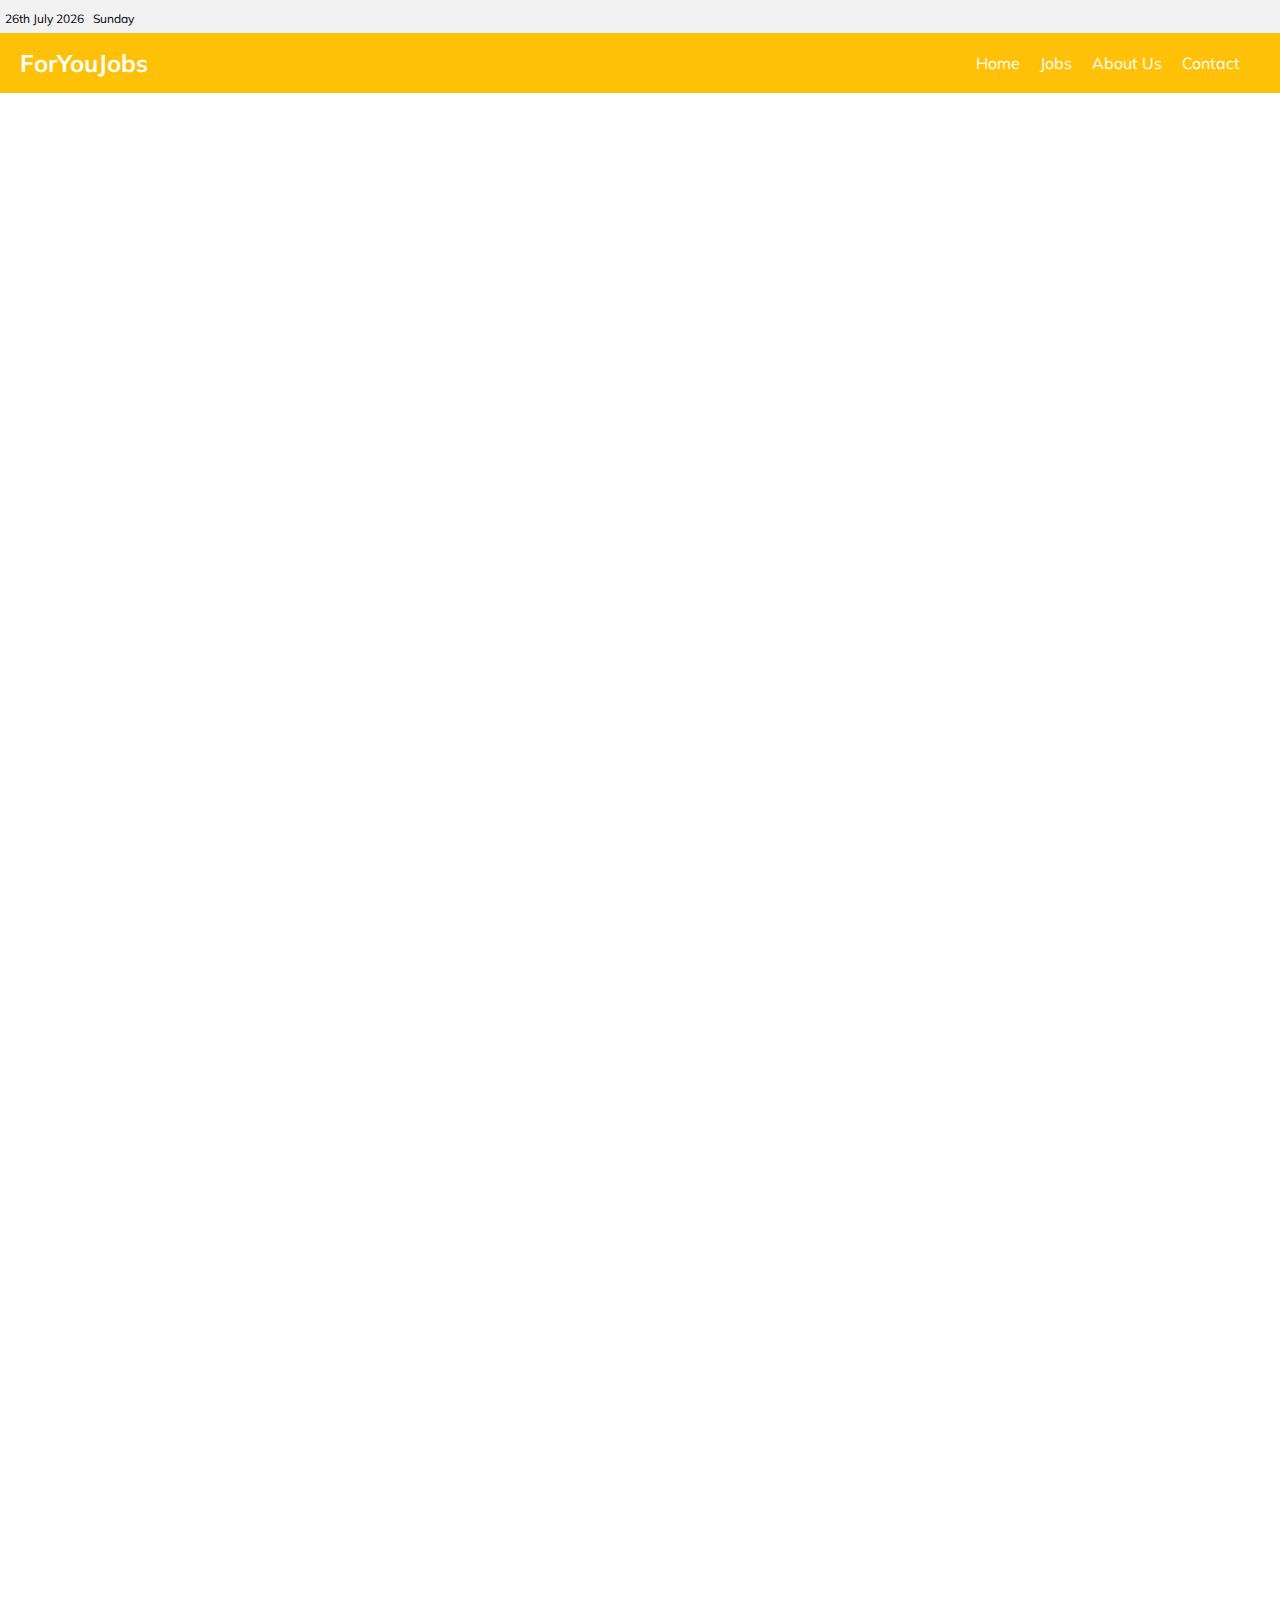
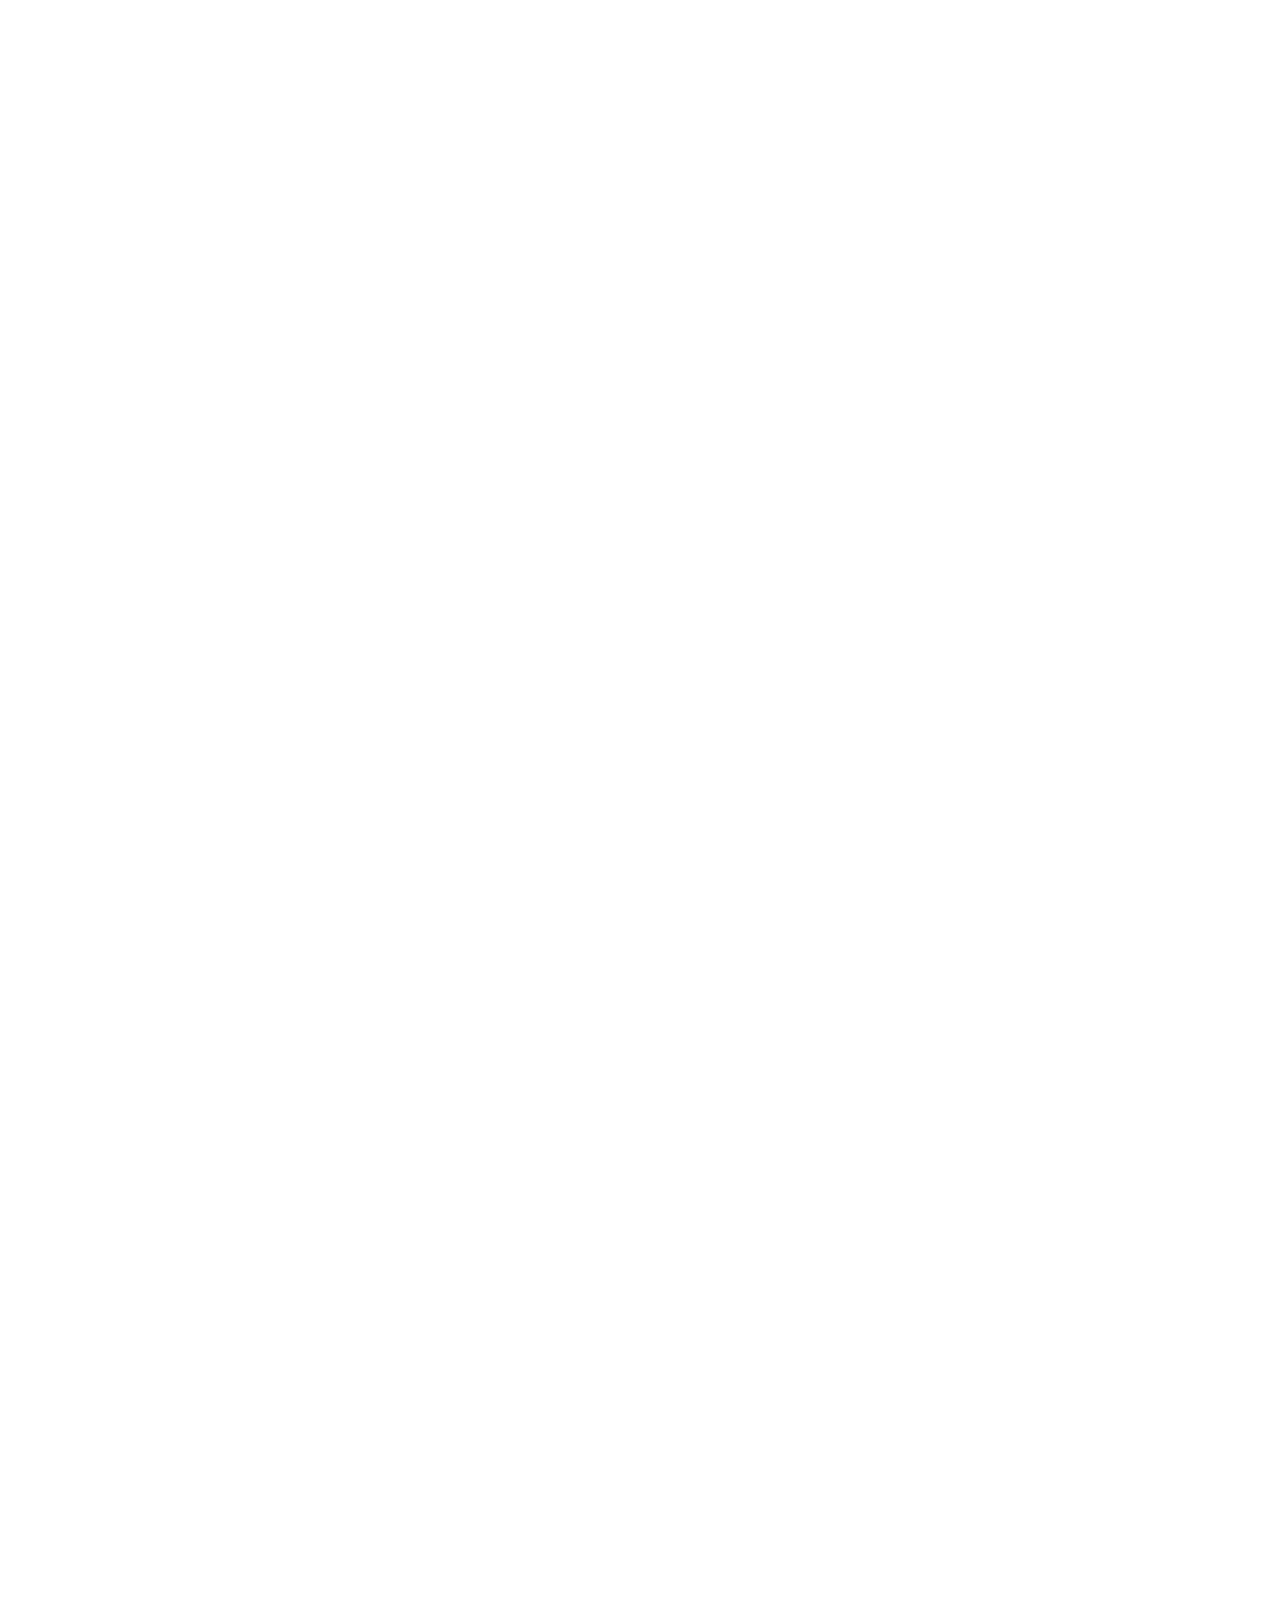
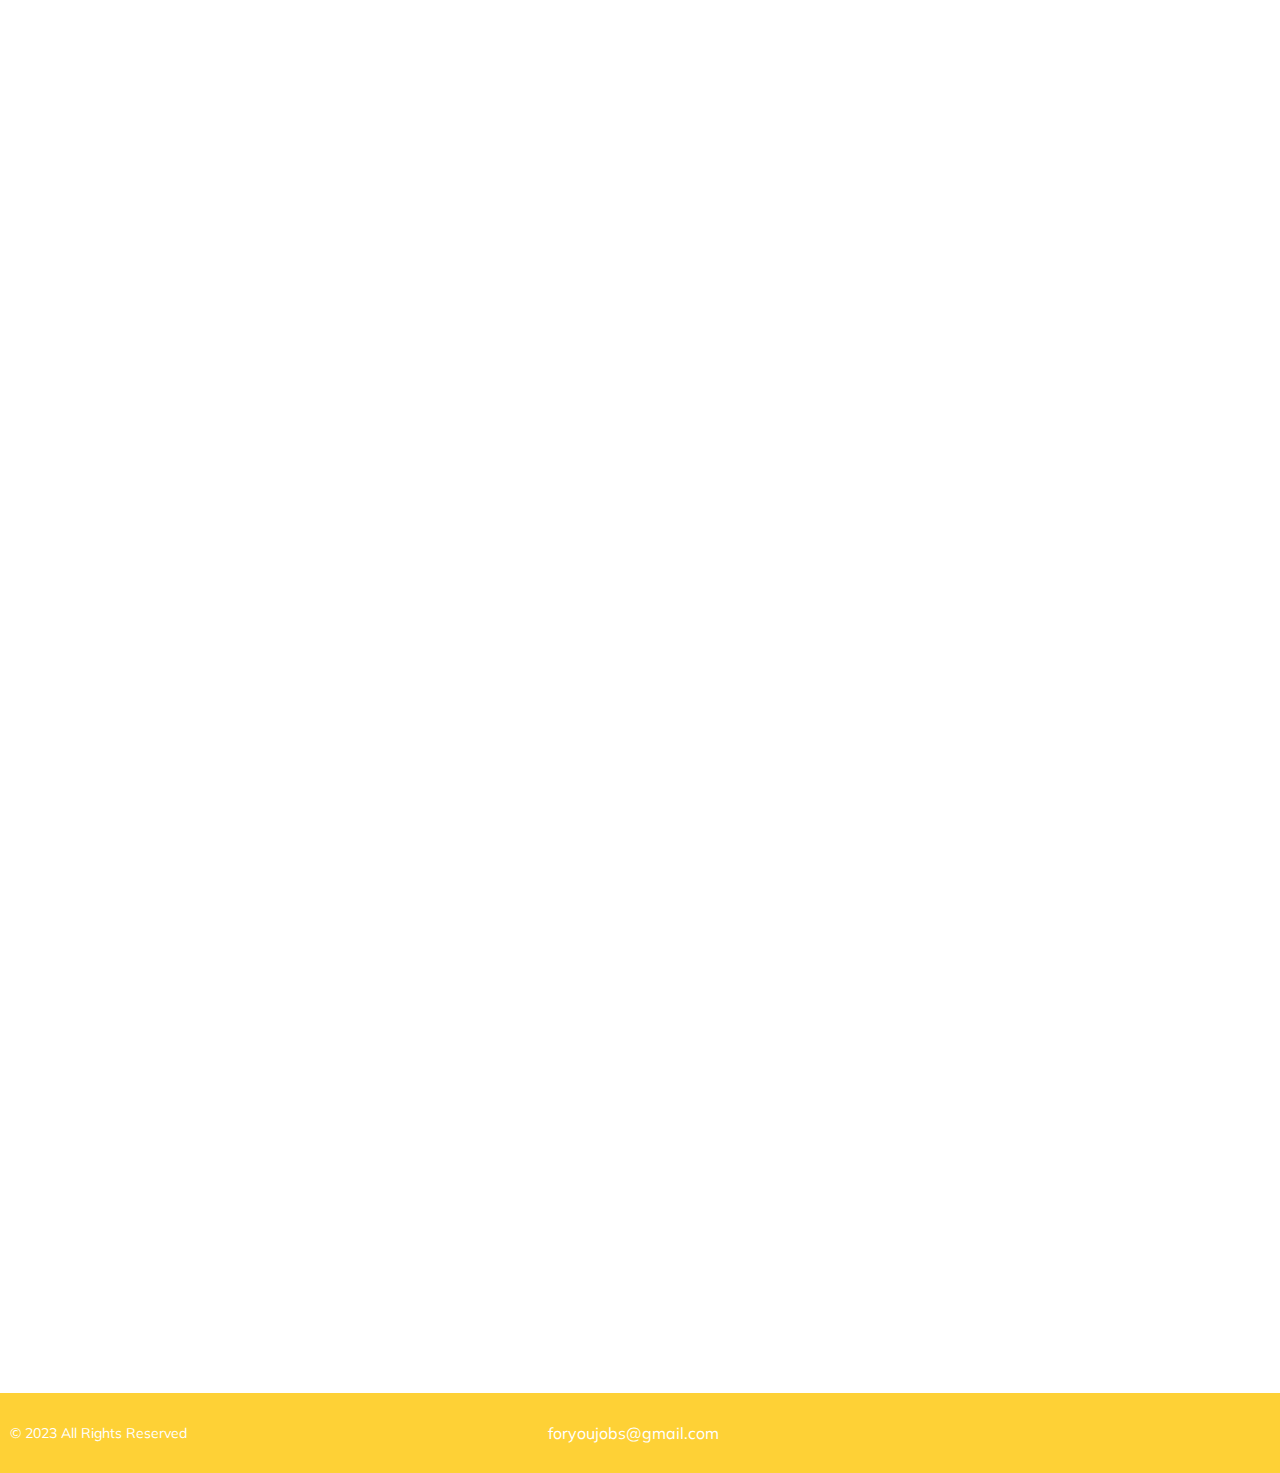
==== commit cf508f09: "font style changed" ====
--- a/index.html
+++ b/index.html
@@ -3,7 +3,7 @@
 <head>
   <link rel="preconnect" href="https://fonts.googleapis.com">
   <link rel="preconnect" href="https://fonts.gstatic.com" crossorigin>
-  <link href="https://fonts.googleapis.com/css2?family=Merriweather&display=swap" rel="stylesheet">  
+  <link href="https://fonts.googleapis.com/css2?family=Mulish:wght@400&display=swap" rel="stylesheet">
   <link rel="stylesheet" href="Home.css">
     <title>ForYouJobs</title>
 	<meta name="viewport" content="width=device-width, initial-scale=1">
@@ -33,7 +33,7 @@
   <header>
   <nav class="navbar">
     <div class="navbar__left">
-      <a href="#" class="navbar__logo">ForYou Jobs</a> 
+      <a href="#" class="navbar__logo">ForYouJobs</a> 
     </div>
     <div class="navbar__right">
       <ul class="navbar__list">
@@ -53,6 +53,8 @@
   <!-- Main content here -->
   <!-- Lorem ipsum dolor sit amet consectetur adipisicing elit. Soluta quia beatae in sed fuga delectus vero, nemo repellat unde a, dolor, pariatur laboriosam voluptas porro veritatis non adipisci explicabo esse ex. Repellendus, odit eaque incidunt vitae, doloribus veniam molestias voluptatum ut aliquam quis quam blanditiis natus dolores. Neque fugit dicta quisquam nobis similique, inventore quae molestiae nostrum harum consequatur. Beatae ipsum optio placeat iure, ducimus ipsam aspernatur quaerat saepe quidem, cupiditate soluta ex velit. Ducimus temporibus nostrum enim vitae aperiam, corrupti unde quos deleniti dolorum fugiat, amet reprehenderit tempore magnam nam placeat! Quis qui blanditiis cupiditate enim omnis, voluptate incidunt perferendis minus quasi asperiores perspiciatis a ut magnam doloremque nulla ad mollitia? Excepturi, quidem? In veniam, ut, itaque sit modi quasi odit, aliquam reiciendis nemo earum voluptatum asperiores suscipit. Autem quasi adipisci, ducimus ipsum doloremque veritatis suscipit vel quia sequi provident optio tempore omnis ullam deleniti exercitationem cumque doloribus! Sequi maiores enim modi explicabo accusantium aperiam sint ad dignissimos quos quisquam alias rerum nemo deserunt, laboriosam libero id itaque necessitatibus sunt, quasi porro provident a reprehenderit? Nihil quis, modi nam voluptatem maxime commodi officiis cum adipisci nisi quisquam velit voluptatum! Ex, cumque? Voluptatum sit possimus nesciunt repudiandae, cumque eveniet, veritatis eligendi consectetur nemo in veniam. Id nostrum reprehenderit maiores adipisci repellat maxime alias eos, quo animi nisi ipsum recusandae aspernatur numquam ipsam distinctio consectetur, magni deleniti aperiam fugiat culpa assumenda obcaecati est dolorem! Numquam totam soluta, harum nihil, ad nobis voluptate at praesentium odit quaerat quidem aspernatur expedita quas magni distinctio doloribus a similique molestiae, adipisci tempore? Nisi itaque aliquam, modi iusto nihil velit dolores. Incidunt pariatur eius in commodi, quaerat impedit itaque repudiandae quas natus quod totam? Excepturi odio molestias ipsam eligendi voluptatum incidunt maiores et, nostrum necessitatibus, sequi, iure veniam eius eveniet placeat repudiandae officiis nesciunt. Aspernatur, ullam enim esse voluptatem porro sed doloribus iusto provident deleniti nihil dignissimos eum vero obcaecati officiis ad aliquid eveniet fuga magnam nam cum quae corrupti perspiciatis perferendis iste! Magnam vero saepe, porro aliquid, quae recusandae molestiae, minima repellat fuga odit reiciendis alias cumque optio. Eos numquam dignissimos molestiae facere cumque ducimus, facilis asperiores sequi itaque pariatur commodi quibusdam atque consectetur? Veritatis neque odio fugiat asperiores vero, obcaecati vitae eos tenetur esse hic dignissimos accusamus facilis, cupiditate incidunt deleniti aliquam, ducimus enim quod libero nemo expedita consequuntur? Vel est quia molestiae porro totam recusandae ab dolorem, sed praesentium iste dolores a fugiat quasi accusamus laborum nam necessitatibus quas delectus amet enim similique nisi ad facilis tenetur? Nam repellendus facilis, a quam optio nihil pariatur est eligendi officiis vitae soluta, labore veritatis corporis repudiandae numquam perferendis aliquam facere quas delectus! Doloribus perferendis labore ex necessitatibus, obcaecati iste sapiente quisquam praesentium laboriosam, cum maxime enim architecto repellat eligendi delectus libero atque dolor et quidem quae fuga velit! Officiis, delectus rem maiores ipsam ea pariatur perspiciatis explicabo. Aperiam, ipsa nesciunt quas tenetur soluta velit blanditiis neque et explicabo, corporis accusantium quibusdam quia sint. Ut explicabo officia asperiores. Non rem dolore laudantium laborum earum, eius officia unde facere veniam illo vel perspiciatis est delectus quia laboriosam repellendus impedit exercitationem, asperiores commodi corporis ullam nulla? Quos officiis explicabo dignissimos, beatae aliquam deserunt fugit quae provident fuga numquam a repellat totam tempora nostrum cupiditate expedita ut, delectus distinctio incidunt, ducimus in sapiente necessitatibus. Modi vitae soluta at? Culpa dolore sapiente dolores quis itaque fugiat quasi dolorem aliquam inventore perferendis qui, facilis velit maxime eligendi quod blanditiis minima repellendus mollitia voluptates accusantium similique. Quod dolores molestiae nulla enim ipsam exercitationem, eos vitae. Nulla, porro. Temporibus repellat distinctio facilis, architecto dolore consequuntur velit animi, blanditiis amet aliquam, in praesentium placeat quis reiciendis dolor? Odit quo optio nemo ipsa tempora reiciendis blanditiis quasi neque alias? Ratione doloremque quidem enim magni est iste praesentium animi aliquid, ipsa rem vitae optio illo nobis molestiae aut iure? Sunt maxime, ipsum repudiandae accusantium optio labore mollitia necessitatibus. Recusandae, quos neque at architecto nihil excepturi veniam libero tempore quia non ea vitae. Aut quos voluptas suscipit magnam? Totam, harum possimus! Necessitatibus, quibusdam! Dignissimos incidunt minus, qui voluptatibus dolorum aliquid quia eos voluptates, debitis facilis, possimus exercitationem blanditiis libero fuga totam velit autem dicta omnis molestiae mollitia aspernatur accusamus commodi officiis! Officiis ipsa, facilis reprehenderit quis, voluptate dolore nisi autem aspernatur, vero necessitatibus ad praesentium ipsam mollitia placeat nulla impedit. Provident non nemo facere odit architecto maxime ea, quam quibusdam! Amet laborum deleniti similique numquam. Totam, repellat? Esse deleniti sit laboriosam? Doloribus at nulla a quos, rerum nostrum debitis quae asperiores labore vitae esse! Rerum inventore soluta dicta neque, incidunt, corporis, voluptatibus sint repellat hic maxime mollitia temporibus? Sapiente porro perferendis esse. Laboriosam voluptas id deserunt dignissimos nam voluptate architecto magni, suscipit eaque veniam neque alias numquam explicabo earum totam rem similique distinctio sed. Est, nemo ut. Natus, quia illum ex assumenda quibusdam ipsa soluta, consequatur cum temporibus similique quam. Possimus rerum ab doloremque! Quo quod reprehenderit ullam doloremque eius quibusdam, assumenda eaque nobis quis. Nulla tempora totam ut adipisci iste voluptate excepturi, dicta pariatur quia reiciendis eos officiis magnam maxime deserunt impedit qui illo autem sequi eligendi modi odit porro accusantium eum. Vero, animi laudantium ea quos optio nemo earum nulla excepturi, laborum sapiente nam amet repellendus accusantium deleniti blanditiis! Repellendus dolorem error incidunt ad, aliquid et in fugit obcaecati reiciendis repudiandae harum sit ea beatae dolorum sequi, dicta quae vero ratione recusandae deserunt tenetur quibusdam commodi porro id. Odio earum corrupti labore? Quia, non deleniti veritatis totam aspernatur sequi minus enim! Odit sapiente et aliquam quas, ullam porro eaque corrupti necessitatibus quibusdam fugit quisquam modi repellat. Ea obcaecati mollitia quod sequi asperiores harum sunt, ullam ducimus voluptatibus ut, voluptates nisi ratione fuga quisquam quia beatae, maiores laborum quam assumenda! Esse recusandae temporibus, velit sapiente in, suscipit optio voluptatibus praesentium reprehenderit quis aperiam veniam nemo? Dolorem, harum quidem saepe assumenda veritatis nihil soluta repudiandae eligendi porro excepturi enim? Nisi dolorem itaque accusantium tenetur? Sint dolorem facere perspiciatis possimus doloremque hic consequuntur, quaerat enim ea, voluptate repellendus at necessitatibus animi eligendi perferendis, iste quibusdam ipsa adipisci praesentium. -->
 </main>
+
+<!-- top button -->
 
 <button onclick="scrollToTop()" id="topBtn" style="display: none;">
   <i class="fas fa-arrow-up"></i>
--- a/Home.css
+++ b/Home.css
@@ -3,7 +3,9 @@
     margin: 0px;
 }
 body{
-  font-family: 'Merriweather', serif;
+  /* font-family: 'Merriweather', serif; */
+  /* font-family: 'Nunito Sans', sans-serif; */
+  font-family: 'Mulish', sans-serif;
 }
 /* Style for the top bar */
 .top-bar {
@@ -13,6 +15,7 @@
   background-color: #f2f2f2;
   padding: 5px;
   box-shadow: 0 2px 5px rgba(0,0,0,.1);
+  font-weight: 600px;
 }
 
 .social-media a {
@@ -331,9 +334,11 @@
   height: 500vh;
 }
 
+/* top button */
+
 #topBtn {
   position: fixed;
-  bottom: 100px;
+  bottom: 90px;
   right: 30px;
   z-index: 99;
   font-size: 18px;
